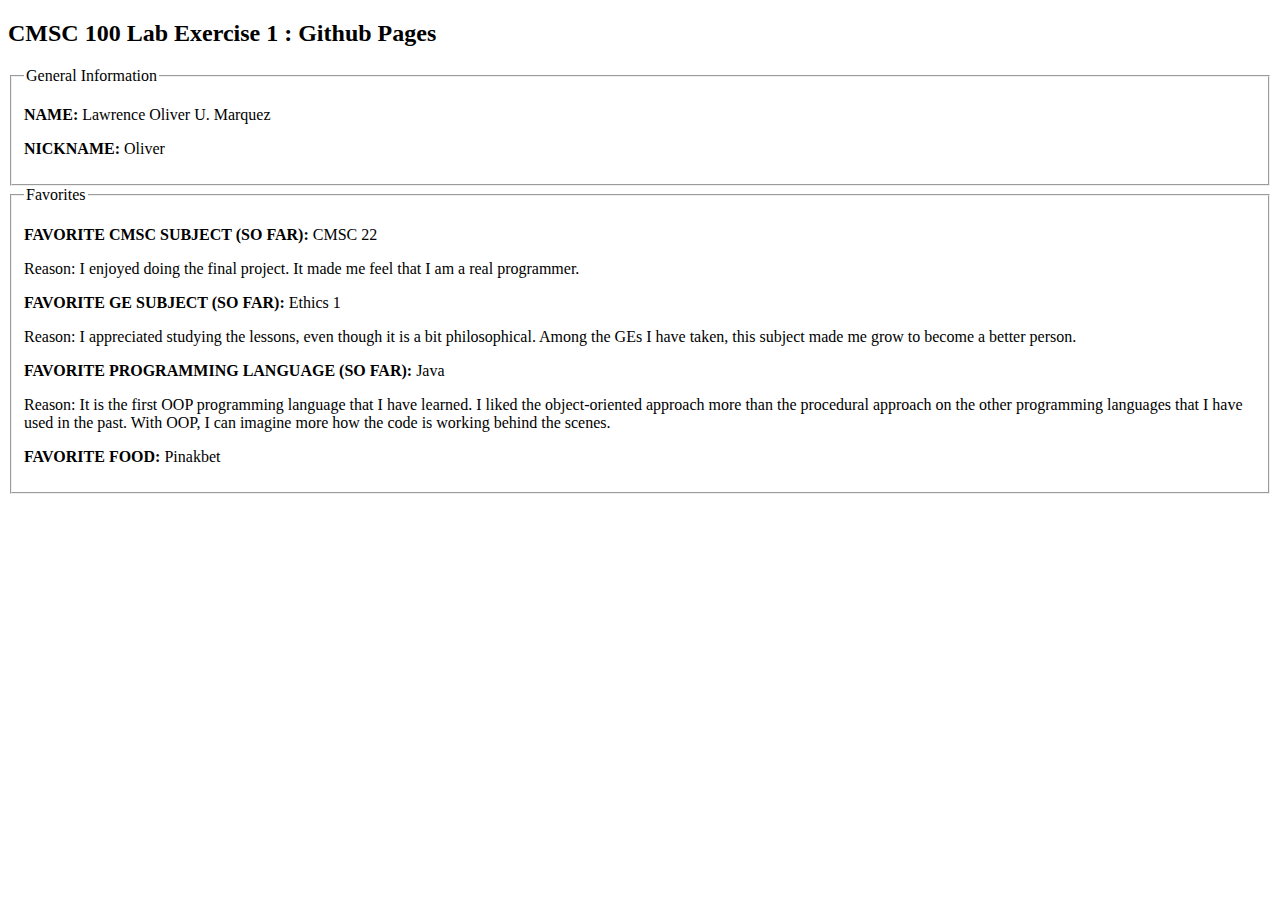
==== index.html @ 63d45b1a "renamed the file to index.html" ====
<!DOCTYPE html>
<html>
<head>
	<title>Lab Exercise 1 (lawmarquez)</title>
</head>
<body>
	<form>
		<h2>CMSC 100 Lab Exercise 1 : Github Pages</h2>
		<fieldset>
			<legend>General Information</legend>
			<p> <strong>NAME: </strong>Lawrence Oliver U. Marquez</p>
			<p> <strong>NICKNAME: </strong>Oliver</p>
		</fieldset>
		<fieldset>
			<legend>Favorites</legend>
			<p> <strong>FAVORITE CMSC SUBJECT (SO FAR): </strong>CMSC 22</p>
			<p>Reason: I enjoyed doing the final project. It made me feel that I am a real programmer. </p>
			<p> <strong>FAVORITE GE SUBJECT (SO FAR): </strong>Ethics 1</p>
			<p>Reason: I appreciated studying the lessons, even though it is a bit philosophical. Among the GEs I have taken, this subject made me grow to become a better person.</p>
			<p> <strong>FAVORITE PROGRAMMING LANGUAGE (SO FAR): </strong>Java</p>
			<p>Reason: It is the first OOP programming language that I have learned. I liked the object-oriented approach more than the procedural approach on the other programming languages that I have used in the past. With OOP, I can imagine more how the code is working behind the scenes. </p>
			<p> <strong>FAVORITE FOOD: </strong> Pinakbet</p>
		</fieldset>
		</body>
</html>
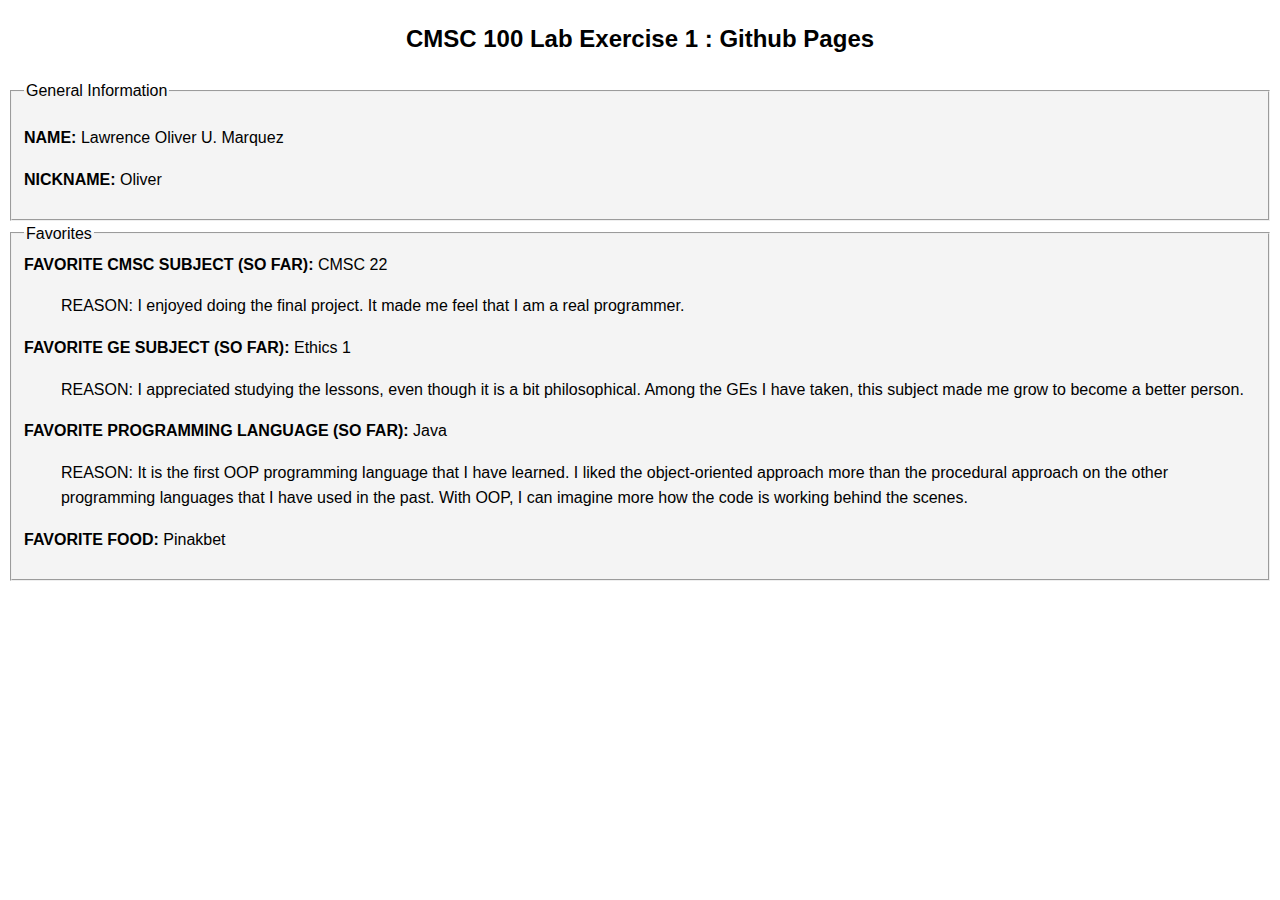
==== commit 71ff49bd: "Created an css file" ====
--- a/index.html
+++ b/index.html
@@ -2,6 +2,7 @@
 <html>
 <head>
 	<title>Lab Exercise 1 (lawmarquez)</title>
+	<link rel="stylesheet" type="text/css" href="index.css">
 </head>
 <body>
 	<form>
@@ -13,12 +14,12 @@
 		</fieldset>
 		<fieldset>
 			<legend>Favorites</legend>
-			<p> <strong>FAVORITE CMSC SUBJECT (SO FAR): </strong>CMSC 22</p>
-			<p>Reason: I enjoyed doing the final project. It made me feel that I am a real programmer. </p>
+			<p"> <strong>FAVORITE CMSC SUBJECT (SO FAR): </strong>CMSC 22</p>
+			<p class = "reason">REASON: I enjoyed doing the final project. It made me feel that I am a real programmer. </p>
 			<p> <strong>FAVORITE GE SUBJECT (SO FAR): </strong>Ethics 1</p>
-			<p>Reason: I appreciated studying the lessons, even though it is a bit philosophical. Among the GEs I have taken, this subject made me grow to become a better person.</p>
+			<p class = "reason">REASON: I appreciated studying the lessons, even though it is a bit philosophical. Among the GEs I have taken, this subject made me grow to become a better person.</p>
 			<p> <strong>FAVORITE PROGRAMMING LANGUAGE (SO FAR): </strong>Java</p>
-			<p>Reason: It is the first OOP programming language that I have learned. I liked the object-oriented approach more than the procedural approach on the other programming languages that I have used in the past. With OOP, I can imagine more how the code is working behind the scenes. </p>
+			<p class = "reason">REASON: It is the first OOP programming language that I have learned. I liked the object-oriented approach more than the procedural approach on the other programming languages that I have used in the past. With OOP, I can imagine more how the code is working behind the scenes. </p>
 			<p> <strong>FAVORITE FOOD: </strong> Pinakbet</p>
 		</fieldset>
 		</body>
--- a/index.css
+++ b/index.css
@@ -0,0 +1,19 @@
+.reason {
+    margin-left: 3%;
+}
+h2{
+    text-align: center;
+}
+body {
+    font-family: Arial,Helvetica,sans-serif;
+	line-height: 1.6;
+}
+fieldset {
+	background-color: #f4f4f4;
+}
+button {
+    margin: auto;
+    background: #333;
+    color: #fff;
+}
+
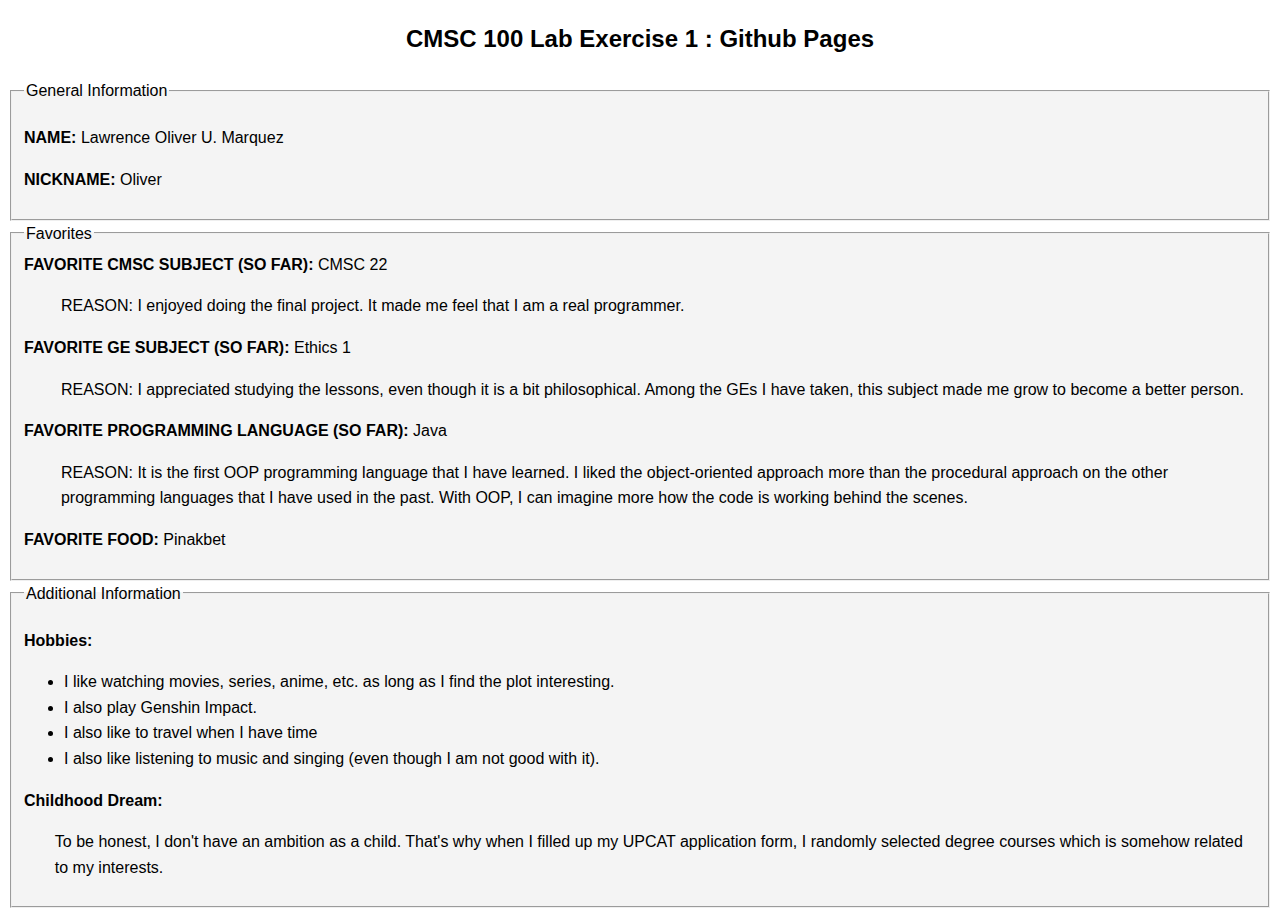
==== commit bf2b405a: "Added additional information to the html file" ====
--- a/index.html
+++ b/index.html
@@ -22,5 +22,17 @@
 			<p class = "reason">REASON: It is the first OOP programming language that I have learned. I liked the object-oriented approach more than the procedural approach on the other programming languages that I have used in the past. With OOP, I can imagine more how the code is working behind the scenes. </p>
 			<p> <strong>FAVORITE FOOD: </strong> Pinakbet</p>
 		</fieldset>
+		<fieldset>
+			<legend>Additional Information</legend>
+			<p><strong>Hobbies: </strong></p>
+			<ul>
+				<li>I like watching movies, series, anime, etc. as long as I find the plot interesting.</li>
+				<li>I also play Genshin Impact.</li>
+				<li>I also like to travel when I have time</li>
+				<li>I also like listening to music and singing (even though I am not good with it).</li>
+			</ul>
+			<p><strong>Childhood Dream: </strong></p>
+			<p class = "dream"> To be honest, I don't have an ambition as a child. That's why when I filled up my UPCAT application form, I randomly selected degree courses which is somehow related to my interests.</p>
+		</fieldset>
 		</body>
 </html>--- a/index.css
+++ b/index.css
@@ -1,5 +1,8 @@
 .reason {
     margin-left: 3%;
+}
+.dream {
+    margin-left: 2.5%;
 }
 h2{
     text-align: center;
@@ -11,9 +14,4 @@
 fieldset {
 	background-color: #f4f4f4;
 }
-button {
-    margin: auto;
-    background: #333;
-    color: #fff;
-}
 
